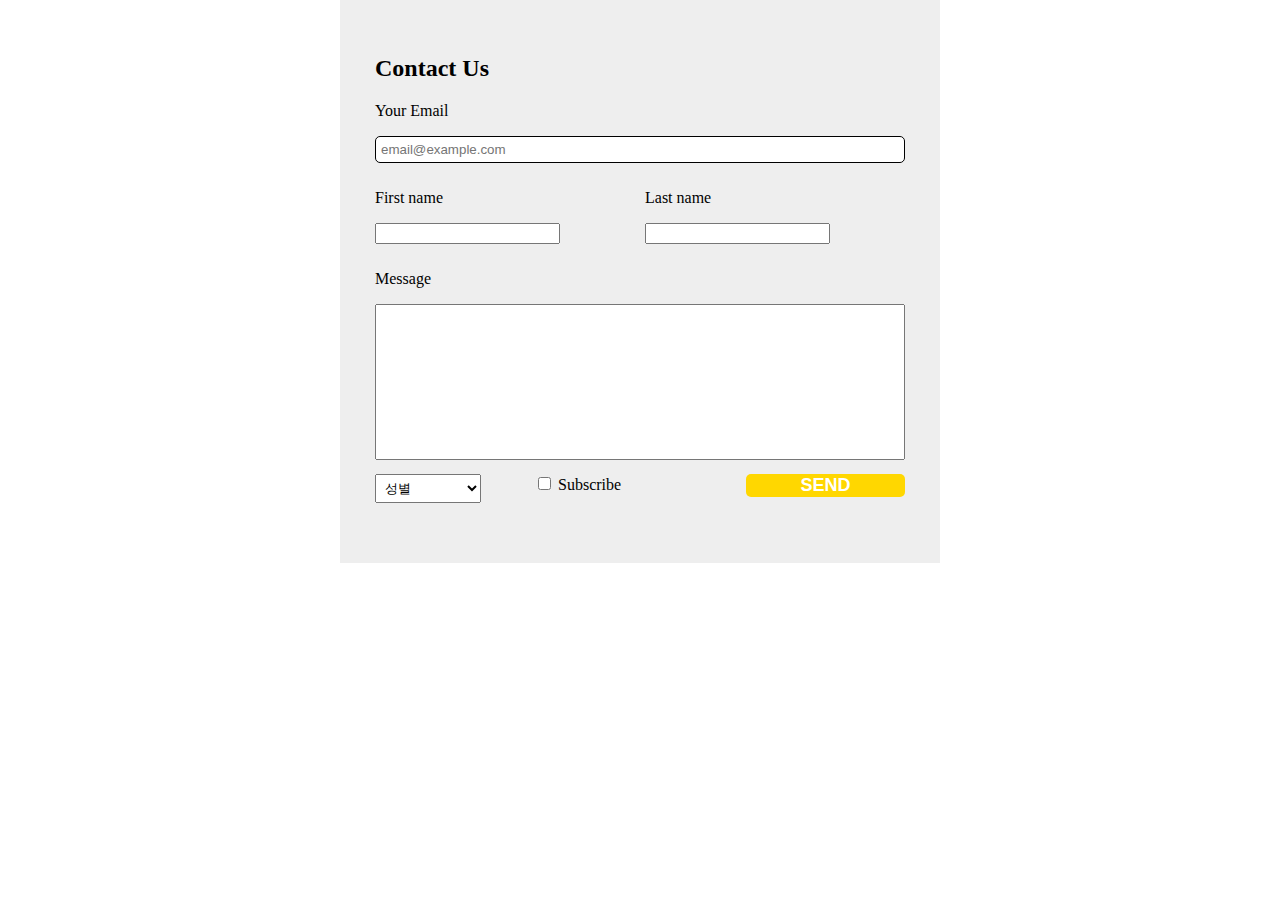
==== Login.html @ 58de5ab3 "Test : make site" ====
<!DOCTYPE html>
<html lang="ko">
<head>
    <meta charset="UTF-8">
    <meta name="viewport" content="width=device-width, initial-scale=1.0">
    <title>홈페이지</title>

</head>
<body>
    <main>
        <div class="LoginPage">
            <form action="">
                <div class="MainBox">
                    <h2>Contact Us</h2>
                    <p>Your Email</p>
                    <input type="email" class="email" placeholder="email@example.com">
                </div>
                <div class="leftBox">
                    <p>First name</p>
                    <input type="text">
                </div>
                <div class="rightBox">
                    <p>Last name</p>
                    <input type="text">
                </div>
                <!-- Float로 공중에 뜬 애들 위치 잡아주려고 사용 -->
                <div style="clear: both;"></div>
                <div class="MainBox">
                    <p>Message</p>
                    <textarea class="area" name="" id="" cols="30" rows="10"></textarea>
                </div>
                <footer>
                    <select name="성별" id="" class="sex">
                        <option value="" disabled selected>성별</option>
                        <option value="">남성</option>
                        <option value="">여성</option>
                        <option value="">비공개</option>
                    </select>  
                    <div class="sub">
                        <input type="checkbox" id="sub">
                        <label for="sub">Subscribe</label>
                    </div>
                    <button type="submit">SEND</button>
                </footer>
            </form>
        </div>
    </main>

    <style>
        *{
    box-sizing: border-box;
}

body{
    margin: 0%;
}

.LoginPage{
    background-color: #eee;
    padding: 30px;
    width: 50%;
    height: 50%;
    max-width: 600px;
    min-width: 400px;
    margin: auto;
}

.MainBox{
    padding: 5px;
}

.area{
    width: 100%;
    resize: none;
}

.email{
    width: 100%;
    padding: 5px;
    font-style: 20px;
    border: 1px solid black;
    border-radius: 5px;
}

.leftBox , .rightBox{
    width: 50%;
    float: left;
    padding: 5px;
}

footer{
    width: 100%;
    padding: 5px;
    margin-bottom: 10%;
}

.sex{
    float: left;
    width: 20%;
    margin-right: 10%;
    padding: 1%;
}

.sub{
    float: left;
    width: 40%;
}



button{
    width: 30%;
    height: 40%;
    float: left;
    border: none;
    border-radius: 5px;
    color: white;
    font-size: 18px;
    font-weight: 700;
    background-color: gold;
}
    </style>

</body>
</html>
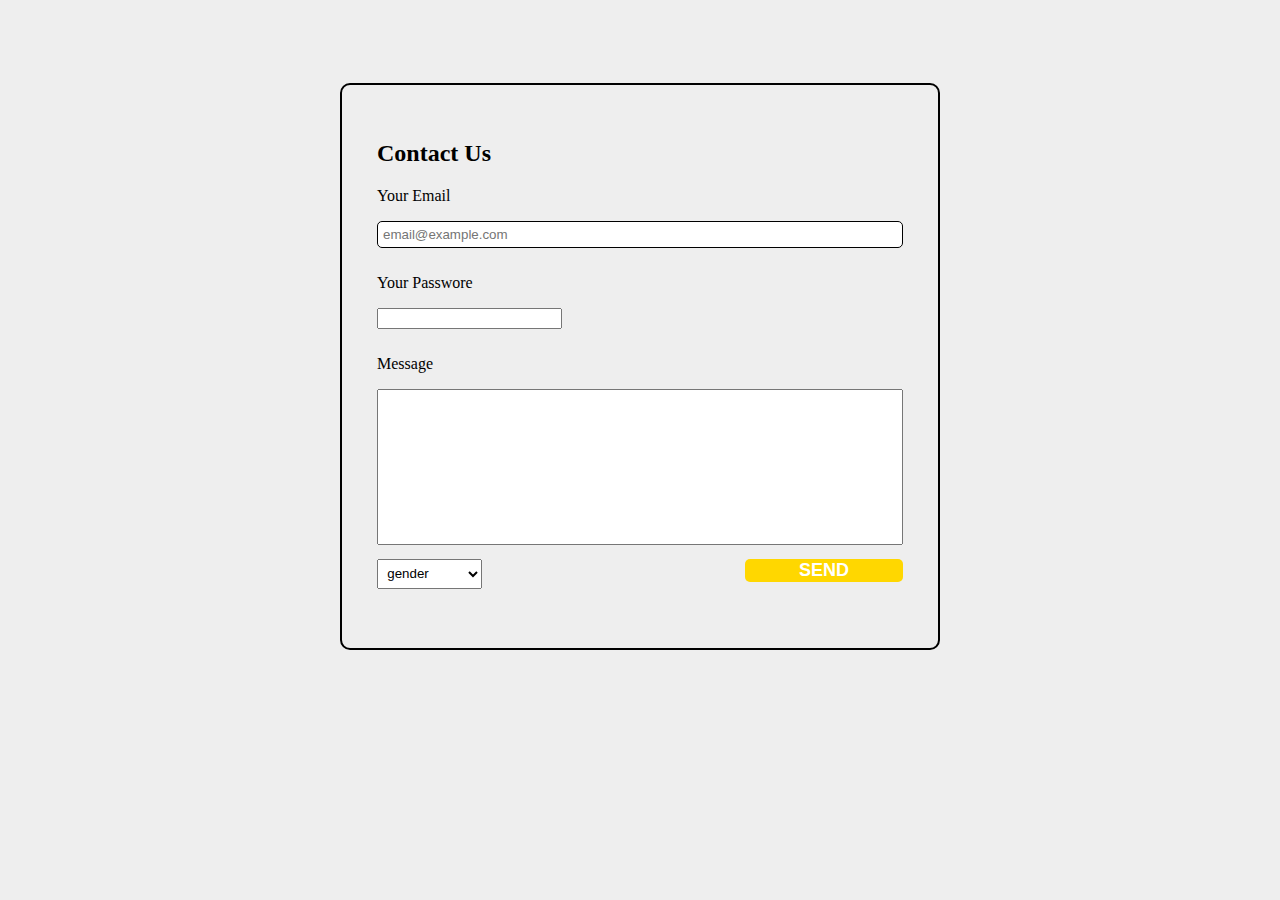
==== commit 2fb1e588: "Chore : update" ====
--- a/Login.html
+++ b/Login.html
@@ -16,12 +16,8 @@
                     <input type="email" class="email" placeholder="email@example.com">
                 </div>
                 <div class="leftBox">
-                    <p>First name</p>
-                    <input type="text">
-                </div>
-                <div class="rightBox">
-                    <p>Last name</p>
-                    <input type="text">
+                    <p>Your Passwore</p>
+                    <input type="password">
                 </div>
                 <!-- Float로 공중에 뜬 애들 위치 잡아주려고 사용 -->
                 <div style="clear: both;"></div>
@@ -31,31 +27,36 @@
                 </div>
                 <footer>
                     <select name="성별" id="" class="sex">
-                        <option value="" disabled selected>성별</option>
-                        <option value="">남성</option>
-                        <option value="">여성</option>
-                        <option value="">비공개</option>
+                        <option value="" disabled selected>gender</option>
+                        <option value="">man</option>
+                        <option value="">woman</option>
+                        <option value="">private</option>
                     </select>  
-                    <div class="sub">
-                        <input type="checkbox" id="sub">
-                        <label for="sub">Subscribe</label>
-                    </div>
                     <button type="submit">SEND</button>
                 </footer>
             </form>
         </div>
     </main>
-
     <style>
-        *{
+*{
     box-sizing: border-box;
 }
 
 body{
     margin: 0%;
+    background: #eee;
+}
+
+main{
+    margin-top: 6.5%;
+    width: 100%;
+    height: 100%;
+    background: #eee;
 }
 
 .LoginPage{
+    border: black 2px solid;
+    border-radius: 10px;
     background-color: #eee;
     padding: 30px;
     width: 50%;
@@ -82,10 +83,11 @@
     border-radius: 5px;
 }
 
-.leftBox , .rightBox{
-    width: 50%;
-    float: left;
+.leftBox{
+    width: 100%;
     padding: 5px;
+    font-style: 20px;
+    border-radius: 5px;
 }
 
 footer{
@@ -101,14 +103,9 @@
     padding: 1%;
 }
 
-.sub{
-    float: left;
-    width: 40%;
-}
-
-
 
 button{
+    margin-left: 40%;
     width: 30%;
     height: 40%;
     float: left;
